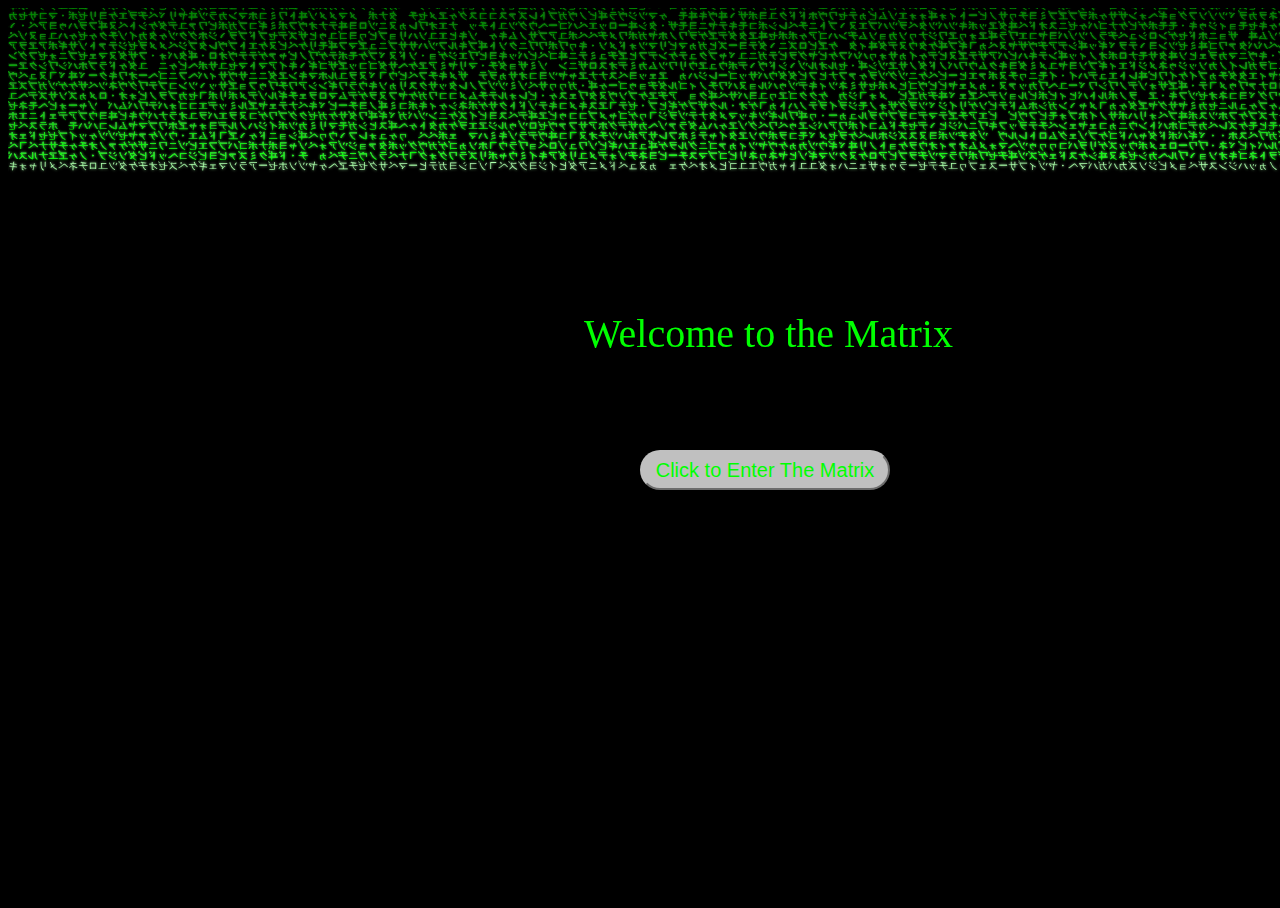
==== index.html @ d349bced "Full Web Portfolio Site" ====
<!DOCTYPE html>
<html>
<head>
    <meta charset="utf-8" />
    <title>My Portfolio Web Site</title>
	<link rel="stylesheet" type="text/css" href="Sass/css/index.css">
    </head>
<body>
    
    <canvas id="canvas"></canvas>
    <script>
  (function(i,s,o,g,r,a,m){i['GoogleAnalyticsObject']=r;i[r]=i[r]||function(){
  (i[r].q=i[r].q||[]).push(arguments)},i[r].l=1*new Date();a=s.createElement(o),
  m=s.getElementsByTagName(o)[0];a.async=1;a.src=g;m.parentNode.insertBefore(a,m)
  })(window,document,'script','https://www.google-analytics.com/analytics.js','ga');

  ga('create', 'UA-78050138-2', 'auto');
  ga('send', 'pageview');

</script>
    <p>Welcome to the Matrix</p>
    <div class="wrapper">
    <button class="button"><a href="home.html">Click to Enter The Matrix</a></button>
    </div>
    <script type="text/javascript" src="http://cdnjs.cloudflare.com/ajax/libs/jquery/2.1.3/jquery.min.js"></script>
	<script src="scripts/matrix2.js"></script>
    </body>
</html>
---- Sass/css/index.css ----
html {
  height: 100%;
  width: 100%; }

body {
  background-color: black; }

canvas {
  display: block; }

p {
  text-align: center;
  position: absolute;
  top: 30%;
  color: #00FF00;
  font-size: 40px;
  margin-left: 45%; }

.wrapper {
  text-align: center; }

.button {
  background-color: silver;
  position: absolute;
  top: 50%;
  z-index: 1;
  height: 40px;
  width: 250px;
  border-radius: 20px;
  border-color: silver;
  font-size: 20px; }

a {
  text-decoration: none;
  color: #00FF00; }
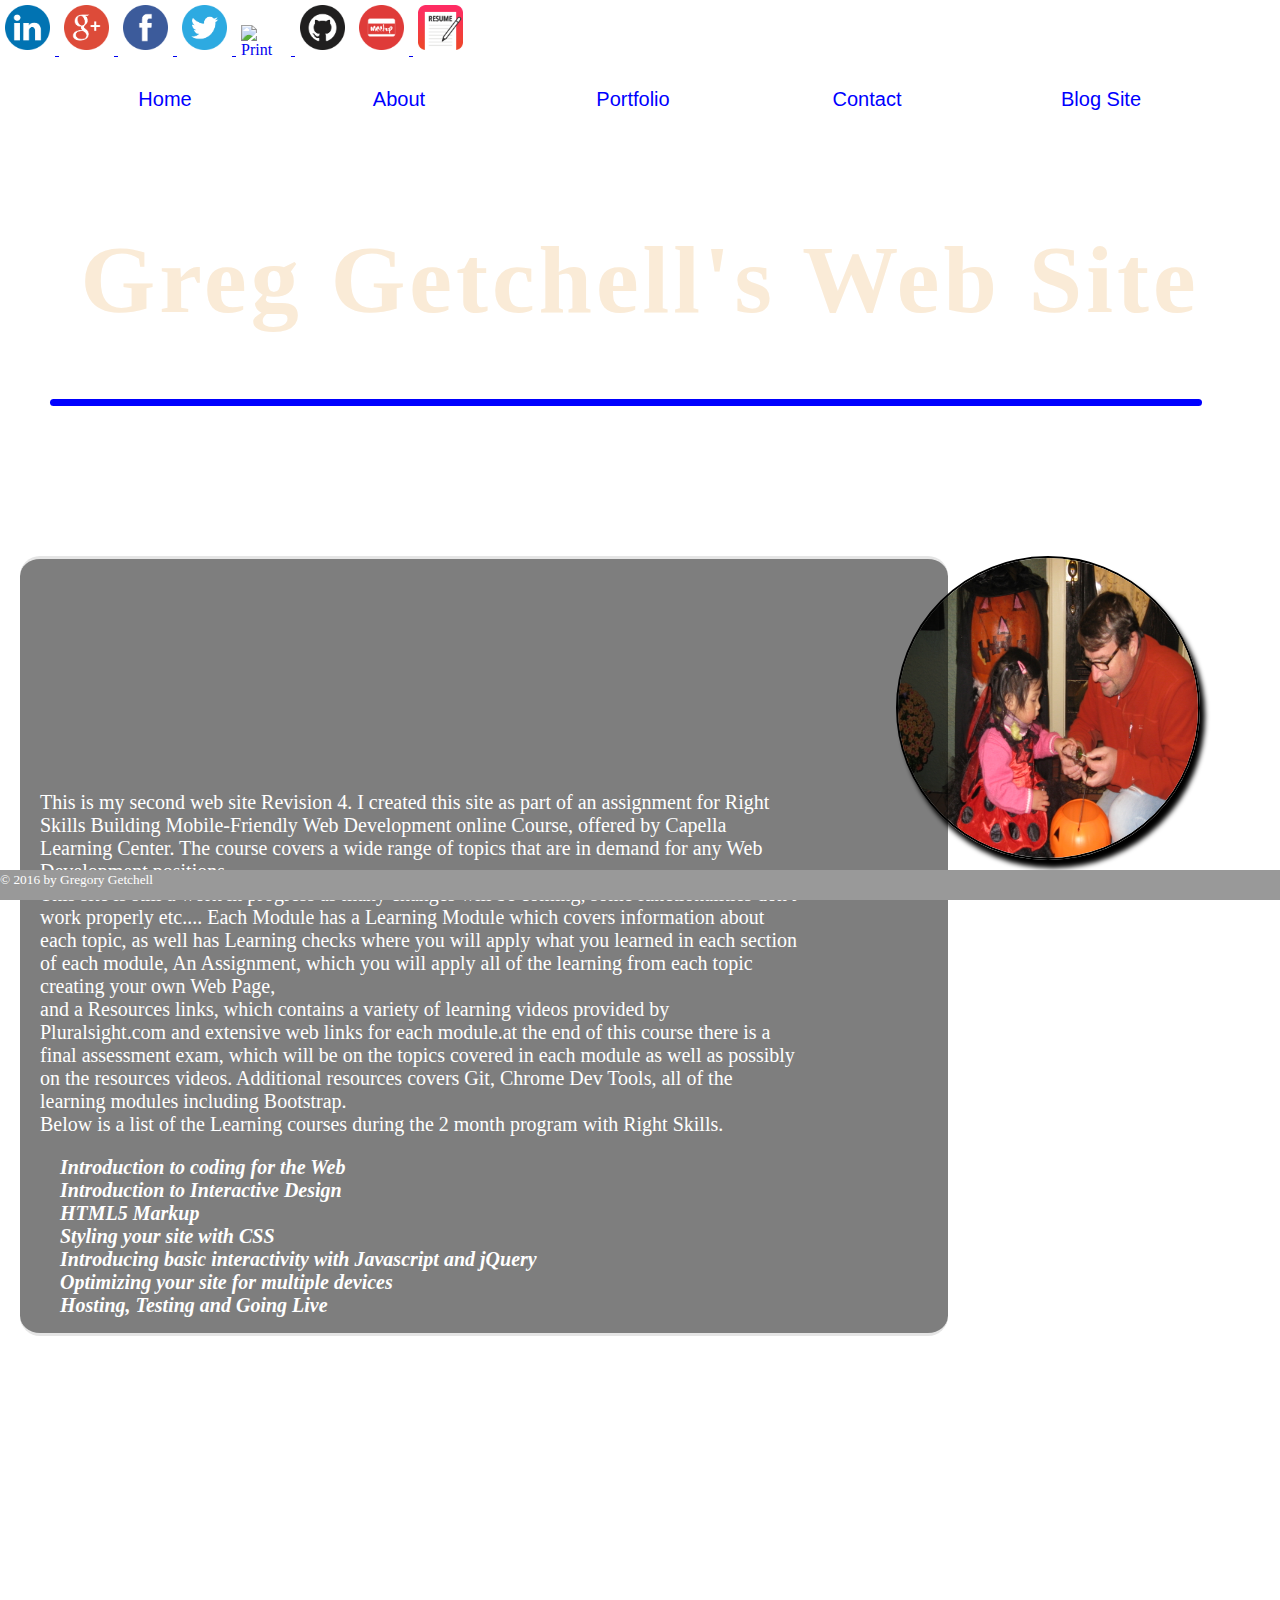
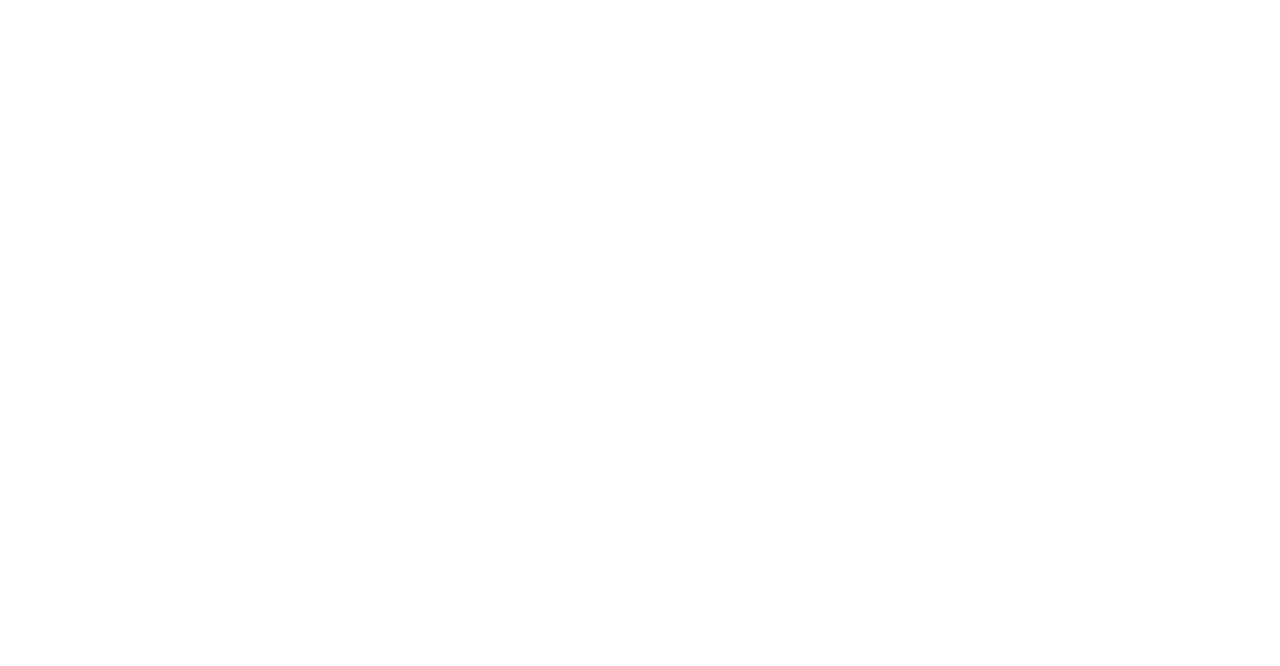
==== commit adc35a79: "Updated Web Files" ====
--- a/index.html
+++ b/index.html
@@ -1,28 +1,108 @@
-<!DOCTYPE html>
-<html>
-<head>
-    <meta charset="utf-8" />
-    <title>My Portfolio Web Site</title>
-	<link rel="stylesheet" type="text/css" href="Sass/css/index.css">
-    </head>
-<body>
-    
-    <canvas id="canvas"></canvas>
-    <script>
-  (function(i,s,o,g,r,a,m){i['GoogleAnalyticsObject']=r;i[r]=i[r]||function(){
-  (i[r].q=i[r].q||[]).push(arguments)},i[r].l=1*new Date();a=s.createElement(o),
-  m=s.getElementsByTagName(o)[0];a.async=1;a.src=g;m.parentNode.insertBefore(a,m)
-  })(window,document,'script','https://www.google-analytics.com/analytics.js','ga');
-
-  ga('create', 'UA-78050138-2', 'auto');
-  ga('send', 'pageview');
-
-</script>
-    <p>Welcome to the Matrix</p>
-    <div class="wrapper">
-    <button class="button"><a href="home.html">Click to Enter The Matrix</a></button>
-    </div>
-    <script type="text/javascript" src="http://cdnjs.cloudflare.com/ajax/libs/jquery/2.1.3/jquery.min.js"></script>
-	<script src="scripts/matrix2.js"></script>
-    </body>
-</html>+<!DOCTYPE html>
+<html lang="en">
+	<head>
+	<meta charset="UTF-8">
+		<TITLE>My Portfolio Web Site Site</title>
+		<meta name="description" content="My second Web Site: Created from Capella Course">
+	<meta name="author"	content="Gregory Getchell">
+	<meta name="viewport" content="width=device-width, initial-scale=1">
+	<link rel="stylesheet" type="text/css" href="css/index.css">
+    <link href="//netdna.bootstrapcdn.com/font-awesome/4.0.3/css/font-awesome.css" rel="stylesheet">
+	<link rel="stylesheet" href="https://maxcdn.bootstrapcdn.com/bootstrap/3.3.6/css/bootstrap.min.css" integrity="sha384-1q8mTJOASx8j1Au+a5WDVnPi2lkFfwwEAa8hDDdjZlpLegxhjVME1fgjWPGmkzs7" crossorigin="anonymous">
+    
+	</head>
+
+	<body>  
+        
+        <div class="crossfade">
+            <figure></figure>
+            <figure></figure>
+            <figure></figure>
+            <figure></figure>
+            <figure></figure>
+        </div>
+        
+      <div id="share-buttons"> 
+    <a href="http://www.linkedin.com/in/greg-getchell-a133217" target="_blank">
+        <img src="images/linkedin.png" alt="LinkedIn" />
+    </a>
+    <a href="https://plus.google.com/u/0/115066865000810445323" target="_blank">
+        <img src="images/googleplus.png" alt="Google" />
+    </a>
+       
+    <a href="http://www.facebook.com/gregory.getchell" target="_blank">
+    <img src="images/facebook500.png" alt="Facebook" />
+    </a>
+    <a href="https://twitter.com/ggetchell4" target="_blank">
+    <img src="images/twitter.png" alt="Twitter" />
+    </a>
+    <a href="javascript:;" onclick="window.print()">
+    <img src="https://simplesharebuttons.com/images/somacro/print.png" alt="Print" />
+    </a>
+    <a href="https://github.com/ggetchell" target="_self">
+    <img src="images/github.png" alt="GitHub" /></a>   
+    <a href="https://www.meetup.com" target="_blank">
+    <img src="images/meetup.png" alt="Meetup" />
+    </a>
+    <a href="GregsProfessionalResume.pdf" target="_blank">
+    <img src="images/resume-icon-png-1.png" alt="Resume" /></a>
+        </div>
+        
+        <a href="index.html" target="_self"><button class="btn1 btn-large">Home</button></a>
+                  <a href="about.html" target="_self"><button class="btn2 btn-large">About</button></a>
+                  <a href="portfolio.html" target="_self"><button class="btn3 btn-large">Portfolio</button></a>
+                  <a href="contact.html" target="_self"><button class="btn4 btn-large">Contact</button></a>
+                  <a href="/wordpress" target="_self"><button class="btn5 btn-large">Blog Site</button></a>
+                  
+                
+    <div>
+    <h1>Greg Getchell's Web Site</h1>
+        </div>
+
+<div style="width: 90%; height: 7px; background: blue; overflow: hidden; margin-left: 50px; border-radius: 20px;"></div>
+    
+        
+	<div class="items">
+        <div class="grow img"><img src="images/IMG_1571.JPG" class="image-responsive" alt="Sophie and Me Holloween 2010"></div>   
+        <div class="bar">
+        <p>This is my second web site Revision 4. I created this site as part of an assignment for Right Skills Building Mobile-Friendly Web Development online Course, offered by Capella Learning Center. The course covers a wide range of topics that are in demand for any Web Development positions.<br> This site is still a work in progress as many changes will be coming, some functionalities don't work properly etc....
+            Each Module has a Learning Module which covers information about each topic, as well has Learning checks where you will apply what you learned in each section of each module, An Assignment, which you will apply all of the learning from each topic creating your own Web Page,<br /> 
+            and a Resources links, which contains a variety of learning videos provided by Pluralsight.com and extensive web links for each module.at the end of this course there is a final assessment exam, which will be on the topics covered in each module as well as possibly on the resources videos. Additional resources covers Git, Chrome Dev Tools, all of the learning modules including Bootstrap.<br />
+                Below is a list of the Learning courses during the 2 month program with Right Skills.</p>
+
+    <ul>
+        <li><em>Introduction to coding for the Web
+            </em></li>
+        <li><em>Introduction to Interactive Design
+            </em></li>        
+        <li><em>HTML5 Markup
+            </em></li>     
+        <li><em>Styling your site with CSS
+            </em></li>
+        <li><em>Introducing basic interactivity with                             Javascript and jQuery
+            </em></li>      
+        <li><em>Optimizing your site for multiple                               devices
+            </em></li>      
+        <li><em>Hosting, Testing and Going Live
+            </em></li>
+    </ul>
+        </div>
+        </div>
+<script type="text/javascript" src="http://cdnjs.cloudflare.com/ajax/libs/jquery/2.1.3/jquery.min.js"></script>
+<script>
+  (function(i,s,o,g,r,a,m){i['GoogleAnalyticsObject']=r;i[r]=i[r]||function(){
+  (i[r].q=i[r].q||[]).push(arguments)},i[r].l=1*new Date();a=s.createElement(o),
+  m=s.getElementsByTagName(o)[0];a.async=1;a.src=g;m.parentNode.insertBefore(a,m)
+  })(window,document,'script','https://www.google-analytics.com/analytics.js','ga');
+
+  ga('create', 'UA-78050138-2', 'auto');
+  ga('send', 'pageview');
+
+</script>
+
+
+<footer>
+<small>&copy; 2016 by Gregory Getchell</small>
+</footer>
+	</body>
+</html>
--- a/css/index.css
+++ b/css/index.css
@@ -0,0 +1,188 @@
+html, body {
+    height: 100%;
+    padding: 0;
+    margin: 0;
+}
+
+.crossfade > figure {
+    animation: imageAnimation 30s linear infinite 0s;
+    backface-visibility: visible;
+    background-size: cover;
+    background-position: center center;
+    background-attachment: fixed;
+    height: 250%;
+    left: 0px;
+    opacity: 0.0; 
+    position: absolute;
+    top: 0px;
+    width: 100%;
+    z-index: -1;
+}
+
+.crossfade > figure:nth-child(1) {
+    background-image: url('../images/Blue%20Pond.jpg');
+}
+.crossfade > figure:nth-child(2) {
+    animation-delay: 6s;
+    background-image: url('../images/Ducks%20on%20a%20Misty%20Pond.jpg');
+}
+.crossfade > figure:nth-child(3) {
+    animation-delay: 12s;
+    background-image: url('../images/Earth%20and%20Moon.jpg');
+}
+.crossfade > figure:nth-child(4) {
+    animation-delay: 18s;
+    background-image: url('../images/El%20Capitan.jpg');
+}
+.crossfade > figure:nth-child(5) {
+    animation-delay: 24s;
+    background-image: url(../images/Eagle%20&%20Waterfall.jpg);
+}
+
+@keyframes
+imageAnimation { 0% {
+    animation-timing-function: ease-in-out;
+    opacity: 0;
+    }
+    25% {
+    animation-timing-function: ease-out;
+    opacity: 1;
+    }
+    50% {
+    animation-timing-function: ease-out;
+    opacity: 1;
+    }
+    75% {
+    animation-timing-function: ease-out;
+    opacity: 0;
+    }
+    100% {
+    animation-timing-function: ease-out;
+    opacity: 0;
+    }
+}
+
+.btn1, .btn2, .btn3, .btn4, .btn5 { 
+    display: inline-block;
+    color: blue;
+    font-size: 20px;
+    width: 130px;
+    height: 50px;
+    background: #fff;
+    border: 5px;
+    border-radius: 8px;  
+    margin-top: 10px;
+    margin-left: 100px;
+}
+
+.btn1:hover {
+    box-shadow: 0 12px 16px 0 rgba(0,0,0,0.24), 0 17px 50px 0 rgba(0,0,0,0.19);
+    
+}
+.btn2:hover {
+    box-shadow: 0 12px 16px 0 rgba(0,0,0,0.24), 0 17px 50px 0 rgba(0,0,0,0.19);
+}
+.btn3:hover {
+   box-shadow: 0 12px 16px 0 rgba(0,0,0,0.24), 0 17px 50px 0 rgba(0,0,0,0.19);
+}
+.btn4:hover {
+    box-shadow: 0 12px 16px 0 rgba(0,0,0,0.24), 0 17px 50px 0 rgba(0,0,0,0.19);
+}
+.btn5:hover {
+    box-shadow: 0 12px 16px 0 rgba(0,0,0,0.24), 0 17px 50px 0 rgba(0,0,0,0.19);
+}
+div h1 {
+    margin-top: 100px;
+    text-align: center;
+    font-size: 6em; 	
+    font-family: calibri;
+	font-weight:bold;
+	letter-spacing:4px;
+    text-shadow: 
+    -2px -2px 0 #fff,
+    2px -2px 0 #fff,
+    -2px 2px 0 #fff,
+    2px 2px 0 #fff;
+	text-decoration:none;
+    color: antiquewhite;
+}
+
+.bar {
+    width: 58em;
+    height: inherit;
+    padding-top: 2em;
+    opacity: 0.5;
+    background: black;
+    border-top: 3px solid #CCC;
+    border-bottom: 3px solid #CCC;
+    margin-left: 20px;
+    margin-top: 150px;
+    border-radius: 20px;
+}
+
+.items ul li {
+    font-weight: bold;
+    display: inherit;
+    text-align: left;
+    list-style-type: none;
+    color:#fff;
+    font-size: 20px;
+}
+
+.items p {
+    width: 38em;
+    word-wrap: break-word;
+    display: block;
+    text-align: left;
+    font-size: 20px;
+    color: #fff;
+    margin-top: 200px;
+    margin-left: 20px;
+}
+
+.grow img {
+border: 2px solid #000;
+border-radius: 300px;
+height:300px;
+width: 300px;
+float: right;
+-webkit-transition: all .5s ease;
+-moz-transition: all .5s ease;
+-o-transition: all .5s ease;
+-ms-transition: all .5s ease;
+transition: all .5s ease;
+margin-top: 0;
+margin-right: 80px;
+box-shadow: 5px 8px 5px #000;
+}
+
+.grow img:hover {
+width: 400px;
+height:400px;   
+overflow: hidden;
+}
+    
+footer {  
+    /*position: relative;
+    bottom: 0;
+    width: 100%;*/
+    font-size: 16px;
+    color: #fff;
+    position:fixed;
+   left:0px;
+   bottom:0px;
+   height:30px;
+   width:100%;
+   background:#999;
+}
+
+#share-buttons img { 
+width: 45px;    
+padding: 5px;
+top: 0;
+margin: 0;
+border: 0;
+box-shadow: 3;
+display: inline-block;
+}
+
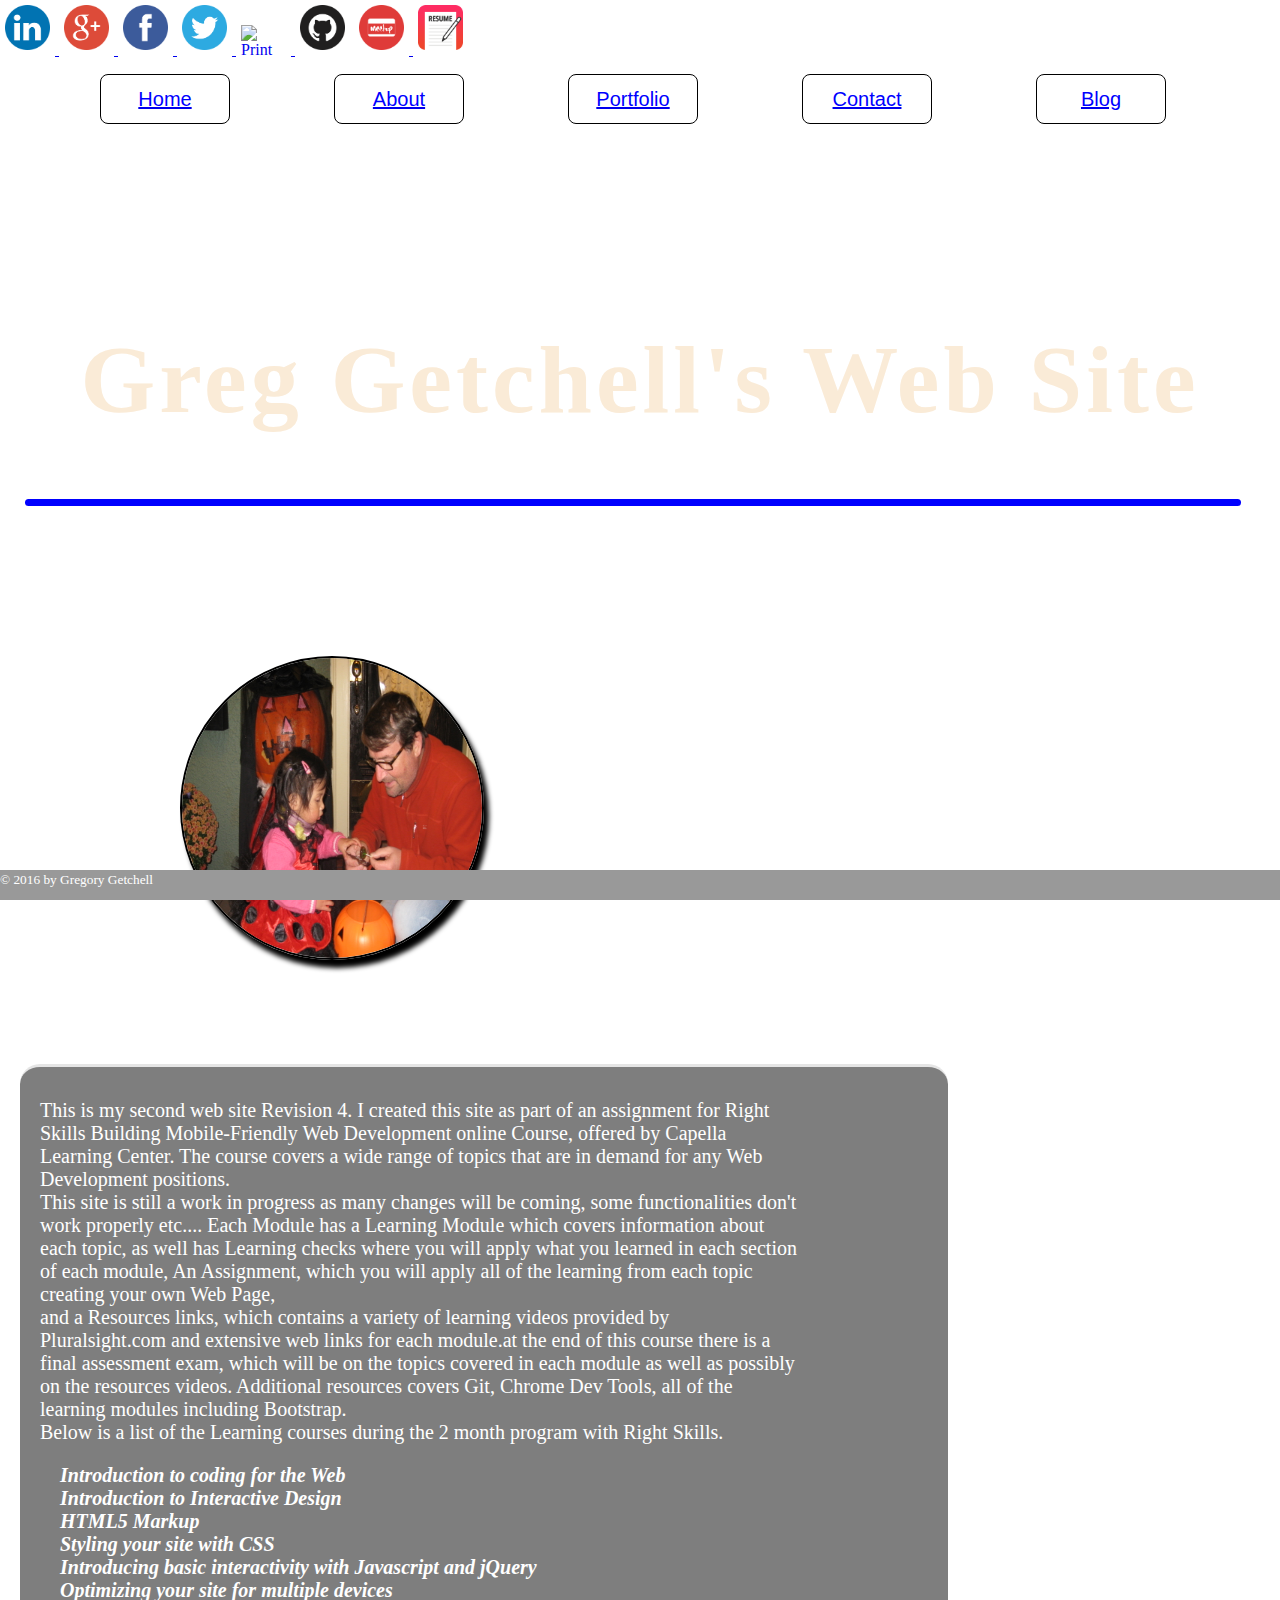
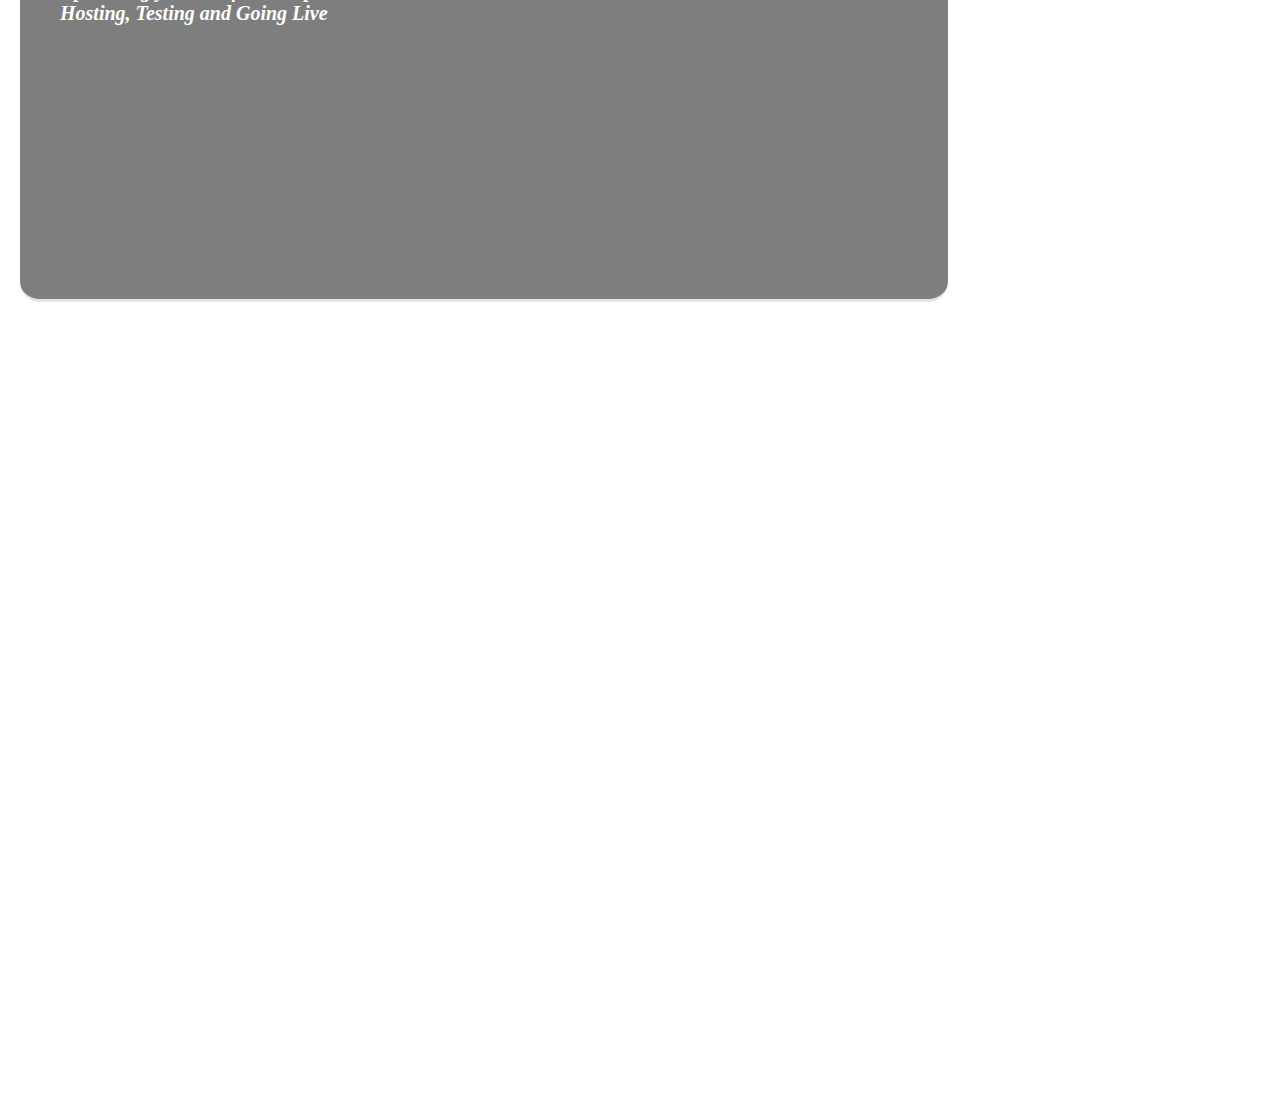
==== commit a34e8d8a: "Updated Web Site" ====
--- a/index.html
+++ b/index.html
@@ -9,10 +9,12 @@
 	<link rel="stylesheet" type="text/css" href="css/index.css">
     <link href="//netdna.bootstrapcdn.com/font-awesome/4.0.3/css/font-awesome.css" rel="stylesheet">
 	<link rel="stylesheet" href="https://maxcdn.bootstrapcdn.com/bootstrap/3.3.6/css/bootstrap.min.css" integrity="sha384-1q8mTJOASx8j1Au+a5WDVnPi2lkFfwwEAa8hDDdjZlpLegxhjVME1fgjWPGmkzs7" crossorigin="anonymous">
+        
     
 	</head>
 
 	<body>  
+    <script type="text/javascript" src="scripts/css3-mediaqueries.min.js"></script>
         
         <div class="crossfade">
             <figure></figure>
@@ -52,14 +54,14 @@
                   <a href="about.html" target="_self"><button class="btn2 btn-large">About</button></a>
                   <a href="portfolio.html" target="_self"><button class="btn3 btn-large">Portfolio</button></a>
                   <a href="contact.html" target="_self"><button class="btn4 btn-large">Contact</button></a>
-                  <a href="/wordpress" target="_self"><button class="btn5 btn-large">Blog Site</button></a>
+                  <a href="/wordpress" target="_self"><button class="btn5 btn-large">Blog</button></a>
                   
                 
     <div>
     <h1>Greg Getchell's Web Site</h1>
         </div>
 
-<div style="width: 90%; height: 7px; background: blue; overflow: hidden; margin-left: 50px; border-radius: 20px;"></div>
+<div class="line"></div>
     
         
 	<div class="items">
--- a/css/index.css
+++ b/css/index.css
@@ -1,188 +1,205 @@
 html, body {
+  height: 100%;
+  width: 100%;
+  padding: 0;
+  margin: 0; }
+
+@media screen and (min-width: 320px) and (max-width: 800px) {
+  body {
     height: 100%;
-    padding: 0;
-    margin: 0;
-}
-
+    width: 75%; } }
 .crossfade > figure {
-    animation: imageAnimation 30s linear infinite 0s;
-    backface-visibility: visible;
-    background-size: cover;
-    background-position: center center;
-    background-attachment: fixed;
-    height: 250%;
-    left: 0px;
-    opacity: 0.0; 
+  animation: imageAnimation 30s linear infinite 0s;
+  backface-visibility: visible;
+  background-repeat: no-repeat;
+  background-size: cover;
+  background-position: center center;
+  background-attachment: fixed;
+  height: 300%;
+  left: 0;
+  opacity: 0;
+  position: absolute;
+  top: 0;
+  margin: 0 0 0 0;
+  width: 100%;
+  z-index: -1; }
+
+.crossfade > figure:nth-child(1) {
+  background-image: url("../images/Blue%20Pond.jpg"); }
+
+.crossfade > figure:nth-child(2) {
+  animation-delay: 6s;
+  background-image: url("../images/Ducks%20on%20a%20Misty%20Pond.jpg"); }
+
+.crossfade > figure:nth-child(3) {
+  animation-delay: 12s;
+  background-image: url("../images/Earth%20and%20Moon.jpg"); }
+
+.crossfade > figure:nth-child(4) {
+  animation-delay: 18s;
+  background-image: url("../images/El%20Capitan.jpg"); }
+
+.crossfade > figure:nth-child(5) {
+  animation-delay: 24s;
+  background-image: url(../images/Eagle%20&%20Waterfall.jpg); }
+
+@keyframes imageAnimation {
+  0% {
+    animation-timing-function: ease-in-out;
+    opacity: 0; }
+  25% {
+    animation-timing-function: ease-out;
+    opacity: 1; }
+  50% {
+    animation-timing-function: ease-out;
+    opacity: 1; }
+  75% {
+    animation-timing-function: ease-out;
+    opacity: 0; }
+  100% {
+    animation-timing-function: ease-out;
+    opacity: 0; } }
+.btn1, .btn2, .btn3, .btn4, .btn5 {
+  display: inline;
+  color: blue;
+  font-size: 20px;
+  text-align: center;
+  width: 130px;
+  height: 50px;
+  background: #fff;
+  border: 1px solid #000;
+  border-radius: 8px;
+  margin-top: 10px;
+  margin-left: 100px; }
+
+@media screen and (min-width: 320px) and (max-width: 800px) {
+  .btn1, .btn2, .btn3, .btn4, .btn5 {
+    display: inline-block;
+    float: none;
+    left: 50%;
+    width: 60px;
+    height: 25px;
+    color: #fff;
+    font-size: 12px;
+    background: #c0c0c0;
+    margin-left: 10px; } }
+.btn1:hover {
+  box-shadow: 0 12px 16px 0 rgba(0, 0, 0, 0.24), 0 17px 50px 0 rgba(0, 0, 0, 0.19); }
+
+.btn2:hover {
+  box-shadow: 0 12px 16px 0 rgba(0, 0, 0, 0.24), 0 17px 50px 0 rgba(0, 0, 0, 0.19); }
+
+.btn3:hover {
+  box-shadow: 0 12px 16px 0 rgba(0, 0, 0, 0.24), 0 17px 50px 0 rgba(0, 0, 0, 0.19); }
+
+.btn4:hover {
+  box-shadow: 0 12px 16px 0 rgba(0, 0, 0, 0.24), 0 17px 50px 0 rgba(0, 0, 0, 0.19); }
+
+.btn5:hover {
+  box-shadow: 0 12px 16px 0 rgba(0, 0, 0, 0.24), 0 17px 50px 0 rgba(0, 0, 0, 0.19); }
+
+.line {
+  width: 95%;
+  height: 7px;
+  background: blue;
+  overflow: hidden;
+  margin-left: 25px;
+  border-radius: 20px;
+  margin-top: 50px; }
+
+@media screen and (min-width: 320px) and (max-width: 800px) {
+  .line {
+    width: 100%;
+    margin-left: 80px; } }
+div h1 {
+  margin-top: 200px;
+  text-align: center;
+  font-size: 6em;
+  font-weight: bold;
+  letter-spacing: 4px;
+  text-shadow: -2px -2px 0 #fff, 2px -2px 0 #fff, -2px 2px 0 #fff, 2px 2px 0 #fff;
+  text-decoration: none;
+  color: antiquewhite; }
+
+@media screen and (min-width: 320px) and (max-width: 800px) {
+  div h1 {
     position: absolute;
-    top: 0px;
-    width: 100%;
-    z-index: -1;
-}
-
-.crossfade > figure:nth-child(1) {
-    background-image: url('../images/Blue%20Pond.jpg');
-}
-.crossfade > figure:nth-child(2) {
-    animation-delay: 6s;
-    background-image: url('../images/Ducks%20on%20a%20Misty%20Pond.jpg');
-}
-.crossfade > figure:nth-child(3) {
-    animation-delay: 12s;
-    background-image: url('../images/Earth%20and%20Moon.jpg');
-}
-.crossfade > figure:nth-child(4) {
-    animation-delay: 18s;
-    background-image: url('../images/El%20Capitan.jpg');
-}
-.crossfade > figure:nth-child(5) {
-    animation-delay: 24s;
-    background-image: url(../images/Eagle%20&%20Waterfall.jpg);
-}
-
-@keyframes
-imageAnimation { 0% {
-    animation-timing-function: ease-in-out;
-    opacity: 0;
-    }
-    25% {
-    animation-timing-function: ease-out;
-    opacity: 1;
-    }
-    50% {
-    animation-timing-function: ease-out;
-    opacity: 1;
-    }
-    75% {
-    animation-timing-function: ease-out;
-    opacity: 0;
-    }
-    100% {
-    animation-timing-function: ease-out;
-    opacity: 0;
-    }
-}
-
-.btn1, .btn2, .btn3, .btn4, .btn5 { 
-    display: inline-block;
-    color: blue;
-    font-size: 20px;
-    width: 130px;
-    height: 50px;
-    background: #fff;
-    border: 5px;
-    border-radius: 8px;  
-    margin-top: 10px;
-    margin-left: 100px;
-}
-
-.btn1:hover {
-    box-shadow: 0 12px 16px 0 rgba(0,0,0,0.24), 0 17px 50px 0 rgba(0,0,0,0.19);
-    
-}
-.btn2:hover {
-    box-shadow: 0 12px 16px 0 rgba(0,0,0,0.24), 0 17px 50px 0 rgba(0,0,0,0.19);
-}
-.btn3:hover {
-   box-shadow: 0 12px 16px 0 rgba(0,0,0,0.24), 0 17px 50px 0 rgba(0,0,0,0.19);
-}
-.btn4:hover {
-    box-shadow: 0 12px 16px 0 rgba(0,0,0,0.24), 0 17px 50px 0 rgba(0,0,0,0.19);
-}
-.btn5:hover {
-    box-shadow: 0 12px 16px 0 rgba(0,0,0,0.24), 0 17px 50px 0 rgba(0,0,0,0.19);
-}
-div h1 {
+    font-size: 3em;
+    text-align: center;
+    margin-left: 20px;
+    margin-top: 100px; } }
+.bar {
+  width: 58em;
+  height: 800px;
+  padding-top: 2em;
+  opacity: 0.5;
+  background: black;
+  border-top: 3px solid #CCC;
+  border-bottom: 3px solid #CCC;
+  margin-left: 20px;
+  margin-top: 100px;
+  border-radius: 20px; }
+
+@media screen and (min-width: 320px) and (max-width: 800px) {
+  .bar {
+    display: block;
+    width: 90%;
+    height: auto;
     margin-top: 100px;
-    text-align: center;
-    font-size: 6em; 	
-    font-family: calibri;
-	font-weight:bold;
-	letter-spacing:4px;
-    text-shadow: 
-    -2px -2px 0 #fff,
-    2px -2px 0 #fff,
-    -2px 2px 0 #fff,
-    2px 2px 0 #fff;
-	text-decoration:none;
-    color: antiquewhite;
-}
-
-.bar {
-    width: 58em;
-    height: inherit;
-    padding-top: 2em;
-    opacity: 0.5;
-    background: black;
-    border-top: 3px solid #CCC;
-    border-bottom: 3px solid #CCC;
-    margin-left: 20px;
-    margin-top: 150px;
-    border-radius: 20px;
-}
-
+    margin-left: 80px; } }
 .items ul li {
-    font-weight: bold;
-    display: inherit;
-    text-align: left;
-    list-style-type: none;
-    color:#fff;
-    font-size: 20px;
-}
-
+  font-weight: bold;
+  display: inherit;
+  text-align: left;
+  list-style-type: none;
+  color: #fff;
+  font-size: 20px; }
+
+@media screen and (min-width: 320px) and (max-width: 800px) {
+  .items ul li {
+    font-size: 14px; } }
 .items p {
-    width: 38em;
-    word-wrap: break-word;
+  width: 38em;
+  word-wrap: break-word;
+  display: inherit;
+  text-align: left;
+  font-size: 20px;
+  color: #fff;
+  margin-top: 0;
+  margin-left: 20px; }
+
+@media screen and (min-width: 320px) and (max-width: 800px) {
+  .items p {
     display: block;
-    text-align: left;
-    font-size: 20px;
-    color: #fff;
-    margin-top: 200px;
-    margin-left: 20px;
-}
-
+    height: auto;
+    width: 90%;
+    font-size: 14px;
+    margin-top: 0;
+    text-align: center; } }
 .grow img {
-border: 2px solid #000;
-border-radius: 300px;
-height:300px;
-width: 300px;
-float: right;
--webkit-transition: all .5s ease;
--moz-transition: all .5s ease;
--o-transition: all .5s ease;
--ms-transition: all .5s ease;
-transition: all .5s ease;
-margin-top: 0;
-margin-right: 80px;
-box-shadow: 5px 8px 5px #000;
-}
-
-.grow img:hover {
-width: 400px;
-height:400px;   
-overflow: hidden;
-}
-    
-footer {  
-    /*position: relative;
-    bottom: 0;
-    width: 100%;*/
-    font-size: 16px;
-    color: #fff;
-    position:fixed;
-   left:0px;
-   bottom:0px;
-   height:30px;
-   width:100%;
-   background:#999;
-}
-
-#share-buttons img { 
-width: 45px;    
-padding: 5px;
-top: 0;
-margin: 0;
-border: 0;
-box-shadow: 3;
-display: inline-block;
-}
-
+  border: 2px solid #000;
+  border-radius: 300px;
+  height: 300px;
+  width: 300px;
+  margin-top: 150px;
+  margin-left: 180px;
+  box-shadow: 5px 8px 5px #000; }
+
+footer {
+  font-size: 16px;
+  color: #fff;
+  position: fixed;
+  left: 0;
+  bottom: 0;
+  height: 30px;
+  width: 100%;
+  background: #999; }
+
+#share-buttons img {
+  width: 45px;
+  padding: 5px;
+  top: 0;
+  margin: 0;
+  border: 0;
+  box-shadow: 3;
+  display: inline-block; }
